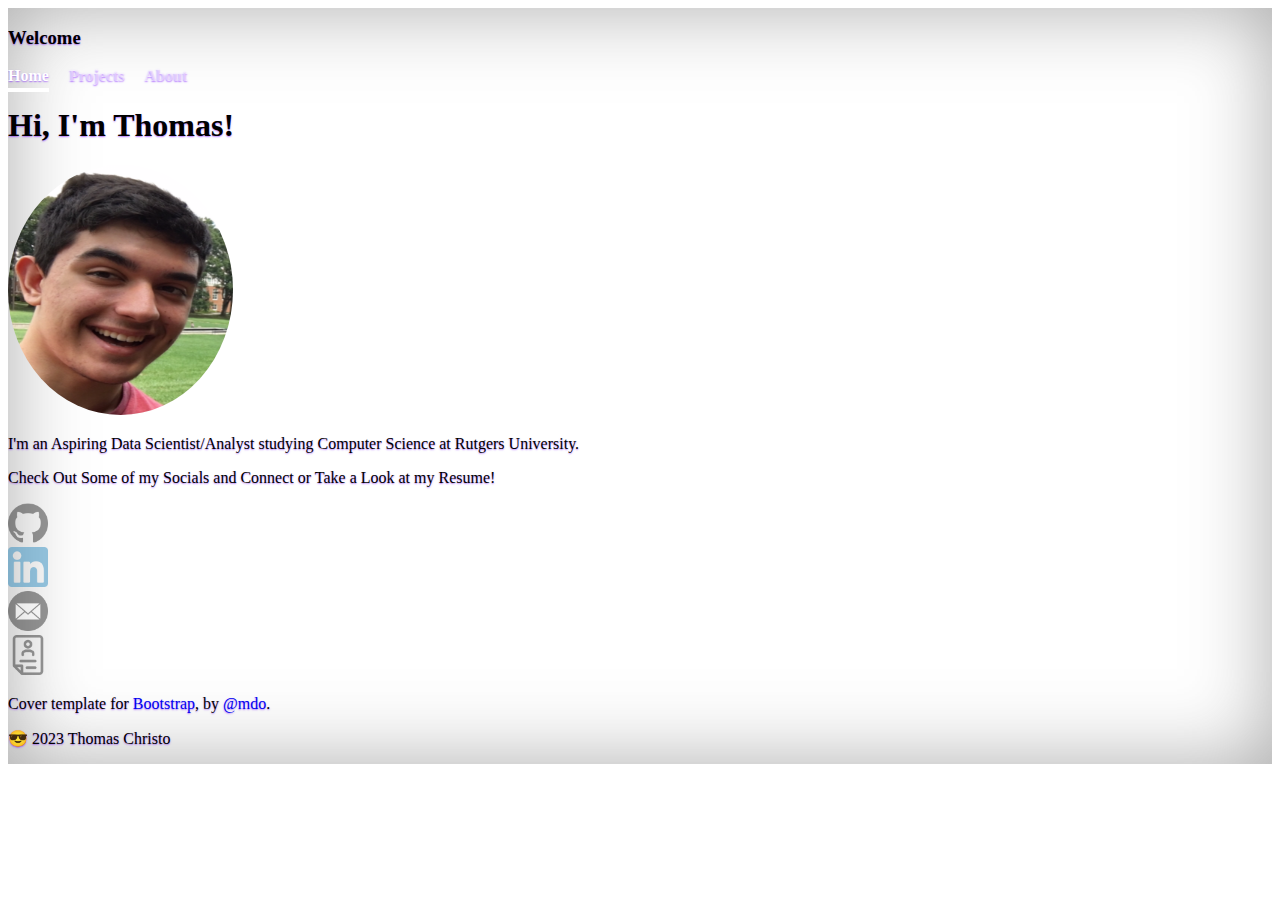
==== pages/index.html @ 34b23e92 "Changed Resume" ====
<!doctype html>
<html lang="en" class="h-100">
  <head>
    <meta charset="utf-8">
    <meta name="viewport" content="width=device-width, initial-scale=1">
    <meta name="description" content="">
    <meta name="author" content="Mark Otto, Jacob Thornton, and Bootstrap contributors">
    <meta name="generator" content="Hugo 0.84.0">
    <title>Thomas Christo - Home</title>


    

    <!-- Bootstrap core CSS -->
    <link href="https://cdn.jsdelivr.net/npm/bootstrap@5.0.2/dist/css/bootstrap.min.css" rel="stylesheet" integrity="sha384-EVSTQN3/azprG1Anm3QDgpJLIm9Nao0Yz1ztcQTwFspd3yD65VohhpuuCOmLASjC" crossorigin="anonymous">

    <style>
      .bd-placeholder-img {
        font-size: 1.125rem;
        text-anchor: middle;
        -webkit-user-select: none;
        -moz-user-select: none;
        user-select: none;
      }

      @media (min-width: 768px) {
        .bd-placeholder-img-lg {
          font-size: 3.5rem;
        }
      }
    </style>

    
    <!-- Custom styles for this template -->
    <link href="../styles/style.css" rel="stylesheet">
  </head>
  <body class="d-flex h-100 text-center text-white bg-dark">

<div id="wrapper" class="d-flex w-100 h-100 p-3 mx-auto flex-column">
<div class="cover-container d-flex w-100 h-100 p-3 mx-auto flex-column">
  <header class="mb-auto">
    <div>
      <h3 class="float-md-start mb-0">Welcome</h3>
      <nav class="nav nav-masthead justify-content-center float-md-end">
        <a class="nav-link active" aria-current="page" href="../pages/index.html">Home</a>
        <a class="nav-link" href="../pages/projects.html">Projects</a>
        <a class="nav-link" href="../pages/about.html">About</a>
      </nav>
    </div>
  </header>

  <main class="px-3">
    <h1>Hi, I'm Thomas!</h1>
    <img id="picme" src="../pictures/IMG_0277.PNG" alt="Picture of Thomas">
    <p class="lead">I'm an Aspiring Data Scientist/Analyst studying Computer Science at Rutgers University.</p>
    <p class="lead"> Check Out Some of my Socials and Connect or Take a Look at my Resume!
      <div class="container">
        <div class="row row-cols-auto">
          <div class="col"><a href="https://github.com/christot20" target="_blank"><img id="socials" src="../pictures/25231.png" alt="Github Logo"></a></div>
          <div class="col"><a href="https://www.linkedin.com/in/thomas-christo-aa2031222/" target="_blank"><img id="socials" src="../pictures/174857.png" alt="LinkedIn Logo"></a></div>
          <div class="col"><a href="mailto: thomaschristo1234@yahoo.com" target="_blank"><img id="socials" src="../pictures/mail-512.webp" alt="Email Link"></a></div>
          <div class="col"><a href="../documents/Resume-10.pdf" target="_blank"><img id="socials" src="../pictures/resume.png" alt="Resume Link"></a></div>
        </div>
      </div>
    </p>
  </main>

  <footer class="mt-auto text-white-50">
    <p>Cover template for <a href="https://getbootstrap.com/" class="text-white" target="_blank">Bootstrap</a>, by <a href="https://twitter.com/mdo" class="text-white" target="_blank">@mdo</a>.</p>
    <p><span class="emoji">😎</span> 2023 Thomas Christo</p>
  </footer>
</div>

</div>
  </body>
</html>
---- styles/style.css ----
/*
 * Globals
 */


/* Custom default button */
.btn-secondary,
.btn-secondary:hover,
.btn-secondary:focus {
  color: #333;
  text-shadow: none; /* Prevent inheritance from `body` */
}


/*
 * Base structure
 */

body {
  min-height: 100%; 
  text-shadow: 0 .05rem .1rem rgba(111, 0, 255, 0.5);
  /* box-shadow: inset 0 0 5rem rgba(87, 87, 87, 0.5);
  overflow: auto; */
}

.cover-container {
  max-width: 42em;
}


/*
 * Header
 */

.nav-masthead .nav-link {
  padding: .25rem 0;
  font-weight: 700;
  color: rgba(255, 255, 255, .5);
  background-color: transparent;
  border-bottom: .25rem solid transparent;
}

.nav-masthead .nav-link:hover,
.nav-masthead .nav-link:focus {
  border-bottom-color: rgba(255, 255, 255, .25);
}

.nav-masthead .nav-link + .nav-link {
  margin-left: 1rem;
}

.nav-masthead .active {
  color: #fff;
  border-bottom-color: #fff;
}

.row {
  justify-content: center;
}

#picme{
  width: 225px;
  height: 250px;
  border-radius: 50%;
}

#socials {
  opacity: 40%;
  width: 40px;
  height: 40px;
  -webkit-transition: all 1s ease;
  -moz-transition: all 1s ease;
  -o-transition: all 1s ease;
  -ms-transition: all 1s ease;
  transition: all 1s ease;
  }
  
#socials:hover {
  opacity: 100%;
}

/* #projects {
  max-width: 100%;
  width: 400px;
  height: 400px;
  border-radius: 5%;
} */
.emoji {
  color: white !important;
}



/* .card-text, .card-title{
  color: white;
  text-shadow: none;
} */

.card-img-top {
  height: 225px;
}

.card {
  background-color: rgba(117, 117, 117, 0.5);
  border: 2px solid white;
  opacity: 40%;
  -webkit-transition: all 1s ease;
  -moz-transition: all 1s ease;
  -o-transition: all 1s ease;
  -ms-transition: all 1s ease;
  transition: all 1s ease;
  margin:20px;
}

.card-body {
  font-family: sans-serif; 
  color: rgb(214, 214, 214);
  text-shadow: none;
}

#wrapper {
  box-shadow: inset 0 0 5rem rgba(87, 87, 87, 0.5);
  overflow: auto;
}
a {
  text-decoration: none;
}
.card:hover {
  opacity: 100%;
}

#otherpicme {
  width: 300px;
  height: 300px;
  border-radius: 20%;
}
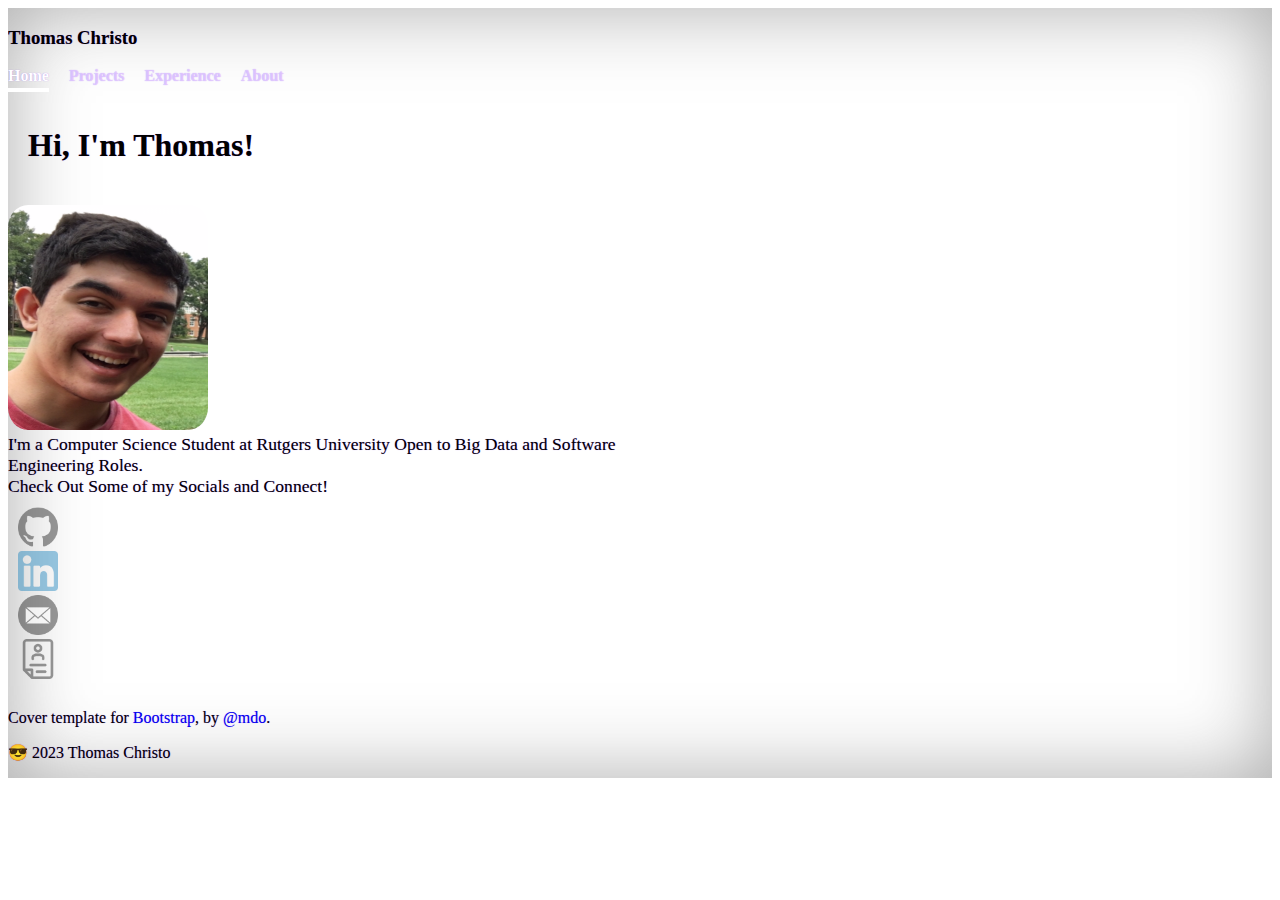
==== commit 09c5f2f1: "revamp v1" ====
--- a/pages/index.html
+++ b/pages/index.html
@@ -40,26 +40,51 @@
 <div class="cover-container d-flex w-100 h-100 p-3 mx-auto flex-column">
   <header class="mb-auto">
     <div>
-      <h3 class="float-md-start mb-0">Welcome</h3>
+      <h3 class="float-md-start mb-0">Thomas Christo</h3>
       <nav class="nav nav-masthead justify-content-center float-md-end">
         <a class="nav-link active" aria-current="page" href="../pages/index.html">Home</a>
         <a class="nav-link" href="../pages/projects.html">Projects</a>
+        <a class="nav-link" href="../pages/experience.html">Experience</a>                    <!-- talk about love of programming and how world is data drivwen but that you have other hobbies   -->
         <a class="nav-link" href="../pages/about.html">About</a>
       </nav>
     </div>
   </header>
 
   <main class="px-3">
-    <h1>Hi, I'm Thomas!</h1>
-    <img id="picme" src="../pictures/IMG_0277.PNG" alt="Picture of Thomas">
-    <p class="lead">I'm an Aspiring Data Scientist/Analyst studying Computer Science at Rutgers University.</p>
-    <p class="lead"> Check Out Some of my Socials and Connect or Take a Look at my Resume!
-      <div class="container">
+    <h1 id="topHeader">Hi, I'm Thomas!</h1>
+
+    <!-- <div class="container overflow-hidden text-center">
+      <div class="row g-1">
+        <div class="col-6">
+          <div class="p-3"><img id="picme" src="../pictures/IMG_0277.PNG" alt="Picture of Thomas"></div>
+        </div>
+        <div class="col-6">
+          <div class="p-1">I'm a Computer Science Student at Rutgers University Open to Big Data and Software Engineering Roles.</div>
+          <div class="p-3">Check Out Some of my Socials and Connect!</div>
+        </div>
+    </div> -->
+    <div class="container px-4 text-center">
+      <div class="row gx-2">
+        <div class="col">
+         <div class="p-3"><img id="picme" src="../pictures/IMG_0277.PNG" alt="Picture of Thomas"></div>
+        </div>
+        <div class="col">
+          <div class="p-3" id="hime">I'm a Computer Science Student at Rutgers University Open to Big Data and Software Engineering Roles.</div>
+          <div class="p-3" id="hime">Check Out Some of my Socials and Connect!</div>
+        </div>
+      </div>
+    </div>
+
+
+    <!-- <img id="picme" src="../pictures/IMG_0277.PNG" alt="Picture of Thomas">
+    <p class="lead">I'm a Computer Science Student at Rutgers University Open to Big Data and Software Engineering Roles.</p>
+    <p class="lead"> Check Out Some of my Socials and Connect! -->
+      <div class="container" id="bot">
         <div class="row row-cols-auto">
           <div class="col"><a href="https://github.com/christot20" target="_blank"><img id="socials" src="../pictures/25231.png" alt="Github Logo"></a></div>
           <div class="col"><a href="https://www.linkedin.com/in/thomas-christo-aa2031222/" target="_blank"><img id="socials" src="../pictures/174857.png" alt="LinkedIn Logo"></a></div>
-          <div class="col"><a href="mailto: thomaschristo1234@yahoo.com" target="_blank"><img id="socials" src="../pictures/mail-512.webp" alt="Email Link"></a></div>
-          <div class="col"><a href="../documents/Resume-10.pdf" target="_blank"><img id="socials" src="../pictures/resume.png" alt="Resume Link"></a></div>
+          <div class="col"><a href="mailto: christot091702@gmail.com" target="_blank"><img id="socials" src="../pictures/mail-512.webp" alt="Email Link"></a></div>
+          <div class="col"><a href="../documents/Resume-11.pdf" target="_blank"><img id="socials" src="../pictures/resume.png" alt="Resume Link"></a></div>
         </div>
       </div>
     </p>
--- a/styles/style.css
+++ b/styles/style.css
@@ -18,7 +18,7 @@
 
 body {
   min-height: 100%; 
-  text-shadow: 0 .05rem .1rem rgba(111, 0, 255, 0.5);
+  text-shadow: 0 .02rem .05rem rgba(111, 0, 255, 0.5);
   /* box-shadow: inset 0 0 5rem rgba(87, 87, 87, 0.5);
   overflow: auto; */
 }
@@ -59,9 +59,9 @@
 }
 
 #picme{
-  width: 225px;
-  height: 250px;
-  border-radius: 50%;
+  width: 200px;
+  height: 225px;
+  border-radius: 10%;
 }
 
 #socials {
@@ -133,4 +133,40 @@
   width: 300px;
   height: 300px;
   border-radius: 20%;
+  padding: 20px;
+}
+
+#topHead {
+  color: rgba(255, 255, 255, .5);
+  font-weight: bold;
+  font-size: 2em;
+  padding: 20px;
+}
+
+#job {
+  opacity: 40%;
+  width: 60px;
+  height: 60px;
+  -webkit-transition: all 1s ease;
+  -moz-transition: all 1s ease;
+  -o-transition: all 1s ease;
+  -ms-transition: all 1s ease;
+  transition: all 1s ease;
+  border-radius: 50%;
+  }
+  
+#job:hover {
+  opacity: 100%;
+}
+
+#topHeader {
+  padding: 20px;
+}
+
+#bot {
+  padding: 10px;
+}
+
+#hime {
+  font-size: 1.1em;
 }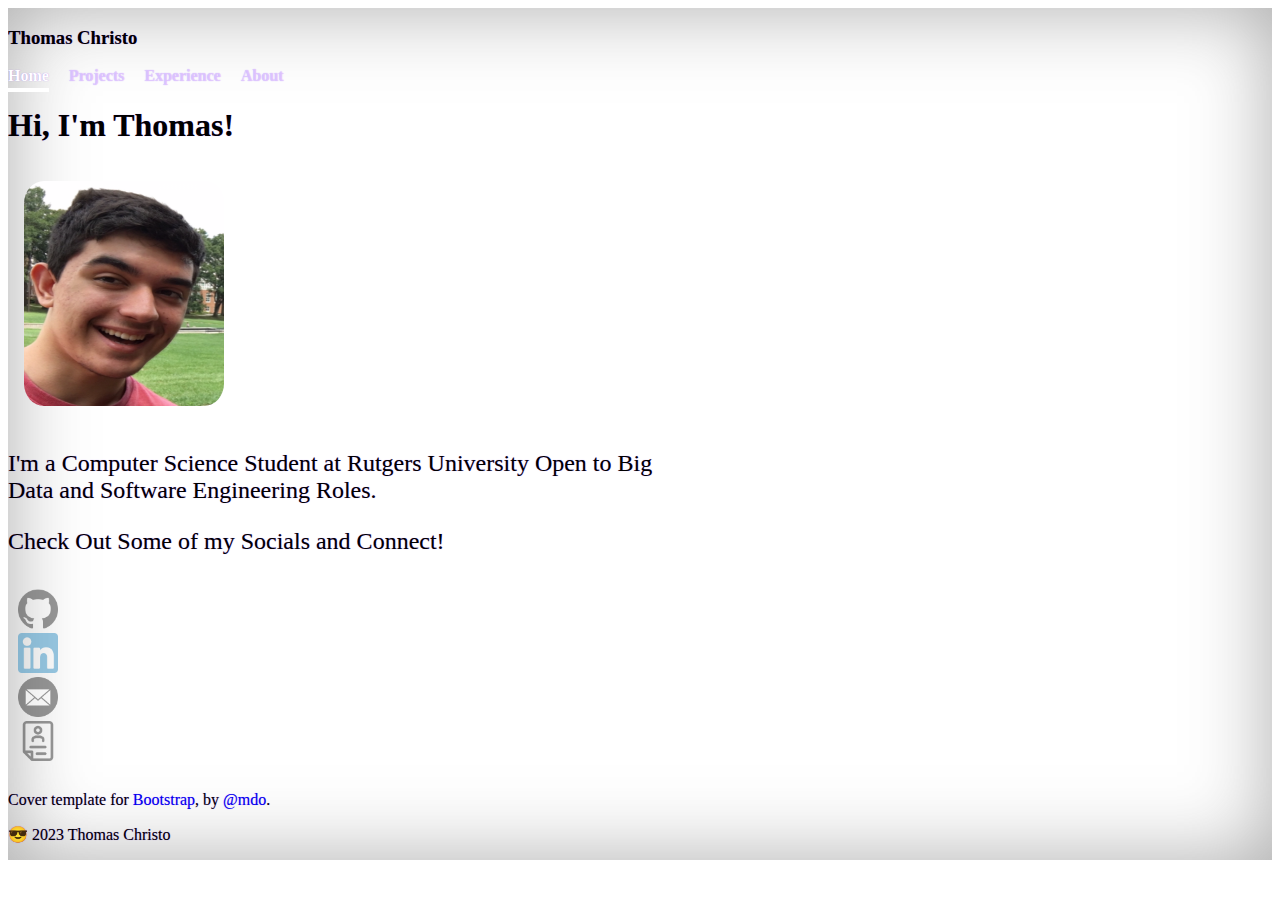
==== commit 13466834: "v2" ====
--- a/pages/index.html
+++ b/pages/index.html
@@ -51,7 +51,7 @@
   </header>
 
   <main class="px-3">
-    <h1 id="topHeader">Hi, I'm Thomas!</h1>
+    <h1 >Hi, I'm Thomas!</h1>
 
     <!-- <div class="container overflow-hidden text-center">
       <div class="row g-1">
@@ -63,7 +63,7 @@
           <div class="p-3">Check Out Some of my Socials and Connect!</div>
         </div>
     </div> -->
-    <div class="container px-4 text-center">
+    <!-- <div class="container px-4 text-center">
       <div class="row gx-2">
         <div class="col">
          <div class="p-3"><img id="picme" src="../pictures/IMG_0277.PNG" alt="Picture of Thomas"></div>
@@ -73,12 +73,12 @@
           <div class="p-3" id="hime">Check Out Some of my Socials and Connect!</div>
         </div>
       </div>
-    </div>
+    </div> -->
 
 
-    <!-- <img id="picme" src="../pictures/IMG_0277.PNG" alt="Picture of Thomas">
-    <p class="lead">I'm a Computer Science Student at Rutgers University Open to Big Data and Software Engineering Roles.</p>
-    <p class="lead"> Check Out Some of my Socials and Connect! -->
+    <img id="picme" src="../pictures/IMG_0277.PNG" alt="Picture of Thomas">
+    <p class="p3">I'm a Computer Science Student at Rutgers University Open to Big Data and Software Engineering Roles.</p>
+    <p class="p3"> Check Out Some of my Socials and Connect!
       <div class="container" id="bot">
         <div class="row row-cols-auto">
           <div class="col"><a href="https://github.com/christot20" target="_blank"><img id="socials" src="../pictures/25231.png" alt="Github Logo"></a></div>
--- a/styles/style.css
+++ b/styles/style.css
@@ -62,6 +62,7 @@
   width: 200px;
   height: 225px;
   border-radius: 10%;
+  margin: 1em;
 }
 
 #socials {
@@ -169,4 +170,12 @@
 
 #hime {
   font-size: 1.1em;
+}
+
+.p3 {
+  font-size: 1.5em;
+}
+
+.p-1 {
+  font-size: 1.2em;
 }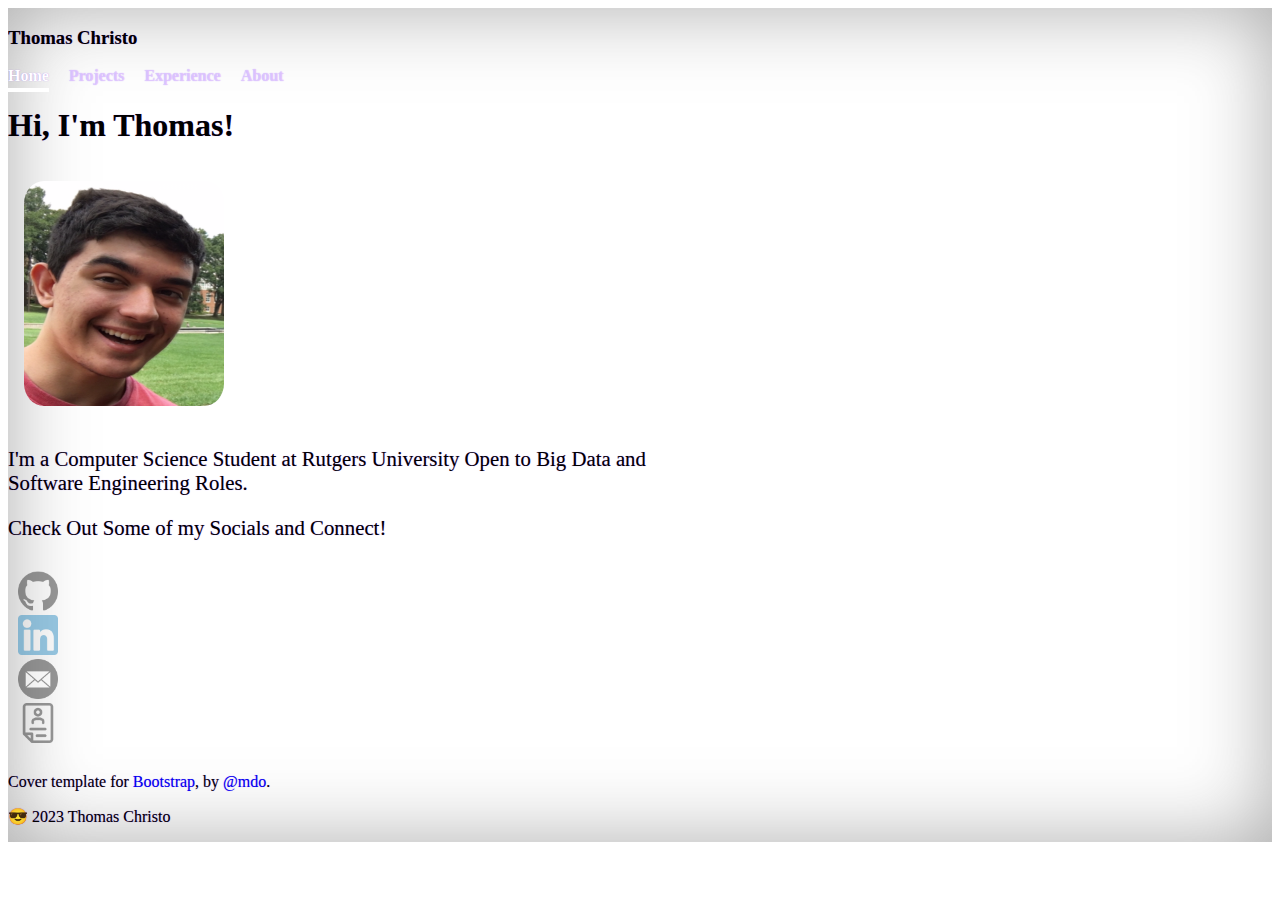
==== commit bb51a611: "v3" ====
--- a/pages/index.html
+++ b/pages/index.html
@@ -69,11 +69,11 @@
          <div class="p-3"><img id="picme" src="../pictures/IMG_0277.PNG" alt="Picture of Thomas"></div>
         </div>
         <div class="col">
-          <div class="p-3" id="hime">I'm a Computer Science Student at Rutgers University Open to Big Data and Software Engineering Roles.</div>
-          <div class="p-3" id="hime">Check Out Some of my Socials and Connect!</div>
+          <div class="p-1" id="hime">I'm a Computer Science Student at Rutgers University Open to Big Data and Software Engineering Roles.</div>
+          <div class="p-1" id="hime">Check Out Some of my Socials and Connect!</div>
         </div>
       </div>
-    </div> -->
+    </div>  -->
 
 
     <img id="picme" src="../pictures/IMG_0277.PNG" alt="Picture of Thomas">
--- a/styles/style.css
+++ b/styles/style.css
@@ -168,12 +168,8 @@
   padding: 10px;
 }
 
-#hime {
-  font-size: 1.1em;
-}
-
 .p3 {
-  font-size: 1.5em;
+  font-size: 1.3em;
 }
 
 .p-1 {
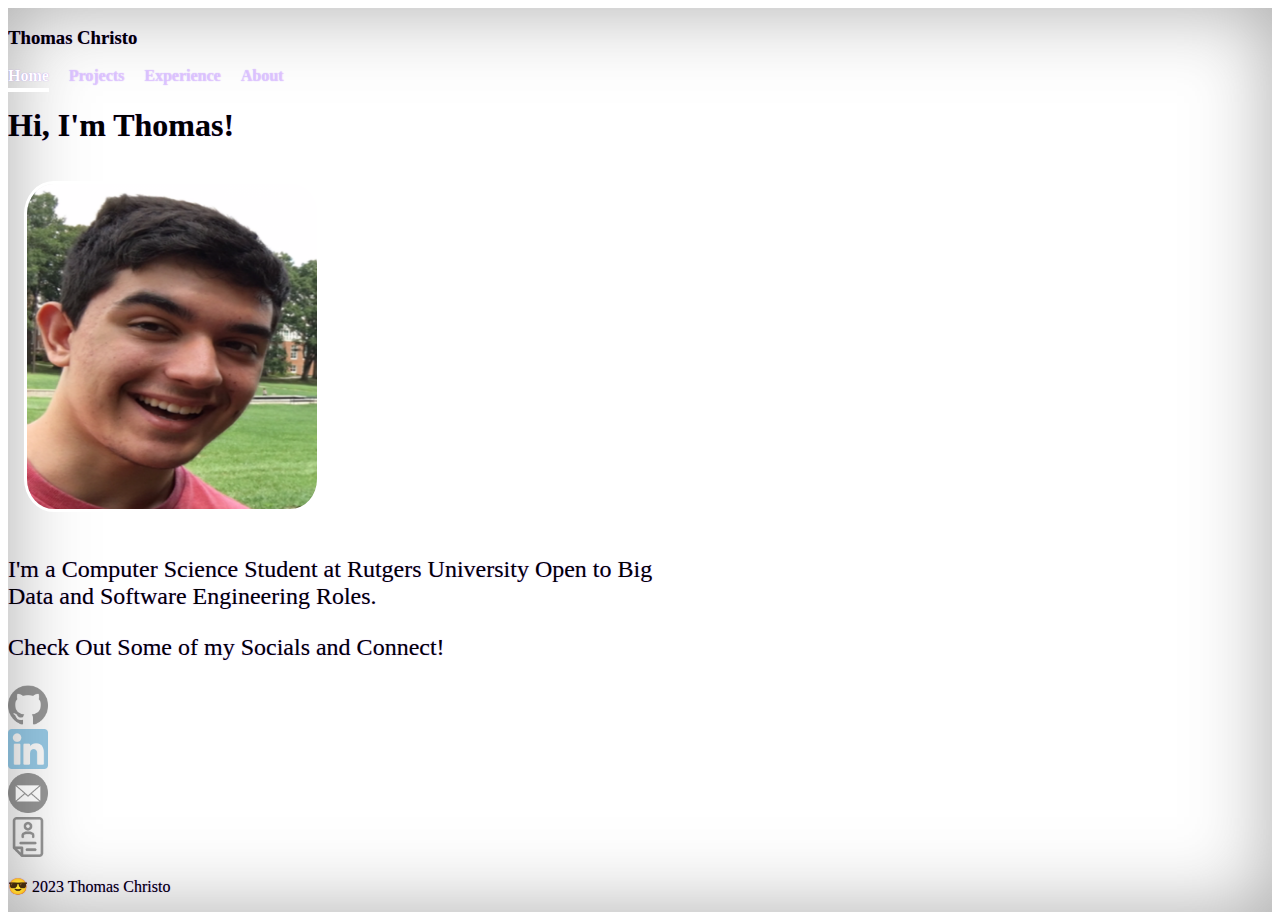
==== commit eab2ef41: "v4" ====
--- a/pages/index.html
+++ b/pages/index.html
@@ -91,7 +91,7 @@
   </main>
 
   <footer class="mt-auto text-white-50">
-    <p>Cover template for <a href="https://getbootstrap.com/" class="text-white" target="_blank">Bootstrap</a>, by <a href="https://twitter.com/mdo" class="text-white" target="_blank">@mdo</a>.</p>
+    <!-- <p>Cover template for <a href="https://getbootstrap.com/" class="text-white" target="_blank">Bootstrap</a>, by <a href="https://twitter.com/mdo" class="text-white" target="_blank">@mdo</a>.</p> -->
     <p><span class="emoji">😎</span> 2023 Thomas Christo</p>
   </footer>
 </div>
--- a/styles/style.css
+++ b/styles/style.css
@@ -59,10 +59,11 @@
 }
 
 #picme{
-  width: 200px;
+  width: 190px;
   height: 225px;
   border-radius: 10%;
   margin: 1em;
+  border: 3px solid white;
 }
 
 #socials {
@@ -146,8 +147,8 @@
 
 #job {
   opacity: 40%;
-  width: 60px;
-  height: 60px;
+  width: 80px;
+  height: 80px;
   -webkit-transition: all 1s ease;
   -moz-transition: all 1s ease;
   -o-transition: all 1s ease;
@@ -160,18 +161,63 @@
   opacity: 100%;
 }
 
-#topHeader {
+/* #topHeader {
   padding: 20px;
 }
 
 #bot {
   padding: 10px;
+} */
+
+#hime {
+  font-size: 1.1em;
 }
 
 .p3 {
-  font-size: 1.3em;
+  font-size: 1.5em;
 }
 
 .p-1 {
   font-size: 1.2em;
-}+}
+
+@media only screen and (min-width: 1080px) {
+  #picme{
+    width: 290px;
+    height: 325px;
+    border-radius: 10%;
+    margin: 1em;
+  }
+}
+
+#dates {
+  font-size: 1.5em;
+  font-weight: bold;
+}
+
+#comp {
+  font-size: 1.15em;
+}
+
+#smallText {
+  font-size: 1.1em;
+}
+
+#skills {
+  padding-bottom: 2em;
+}
+
+#tech {
+  /* opacity: 40%; */
+  width: 40px;
+  height: 40px;
+  /* -webkit-transition: all 1s ease;
+  -moz-transition: all 1s ease;
+  -o-transition: all 1s ease;
+  -ms-transition: all 1s ease;
+  transition: all 1s ease; */
+  }
+  
+/* #tech:hover {
+  opacity: 100%;
+} */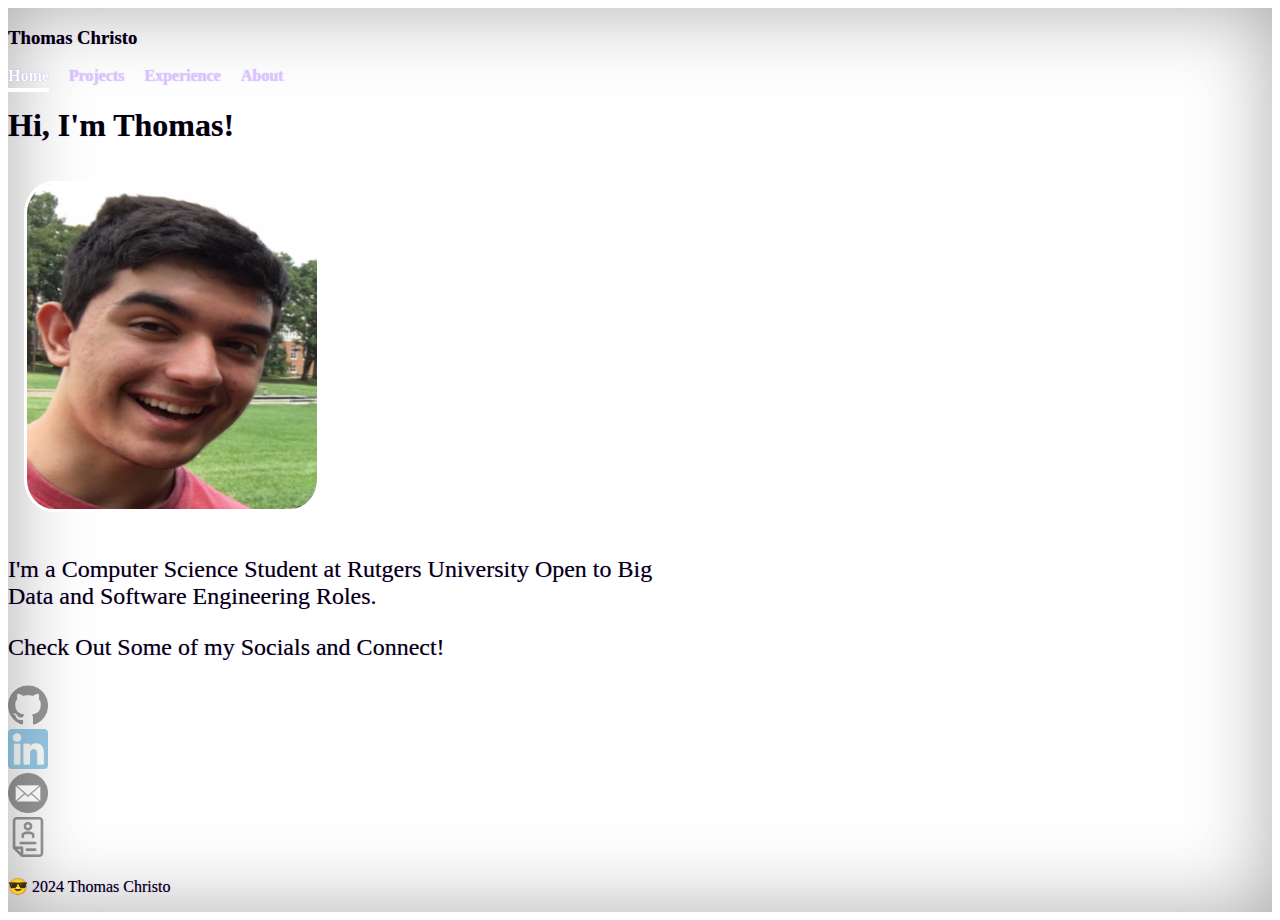
==== commit 8ee6172f: "Added Bayesian Project" ====
--- a/pages/index.html
+++ b/pages/index.html
@@ -92,7 +92,7 @@
 
   <footer class="mt-auto text-white-50">
     <!-- <p>Cover template for <a href="https://getbootstrap.com/" class="text-white" target="_blank">Bootstrap</a>, by <a href="https://twitter.com/mdo" class="text-white" target="_blank">@mdo</a>.</p> -->
-    <p><span class="emoji">😎</span> 2023 Thomas Christo</p>
+    <p><span class="emoji">😎</span> 2024 Thomas Christo</p>
   </footer>
 </div>
 
